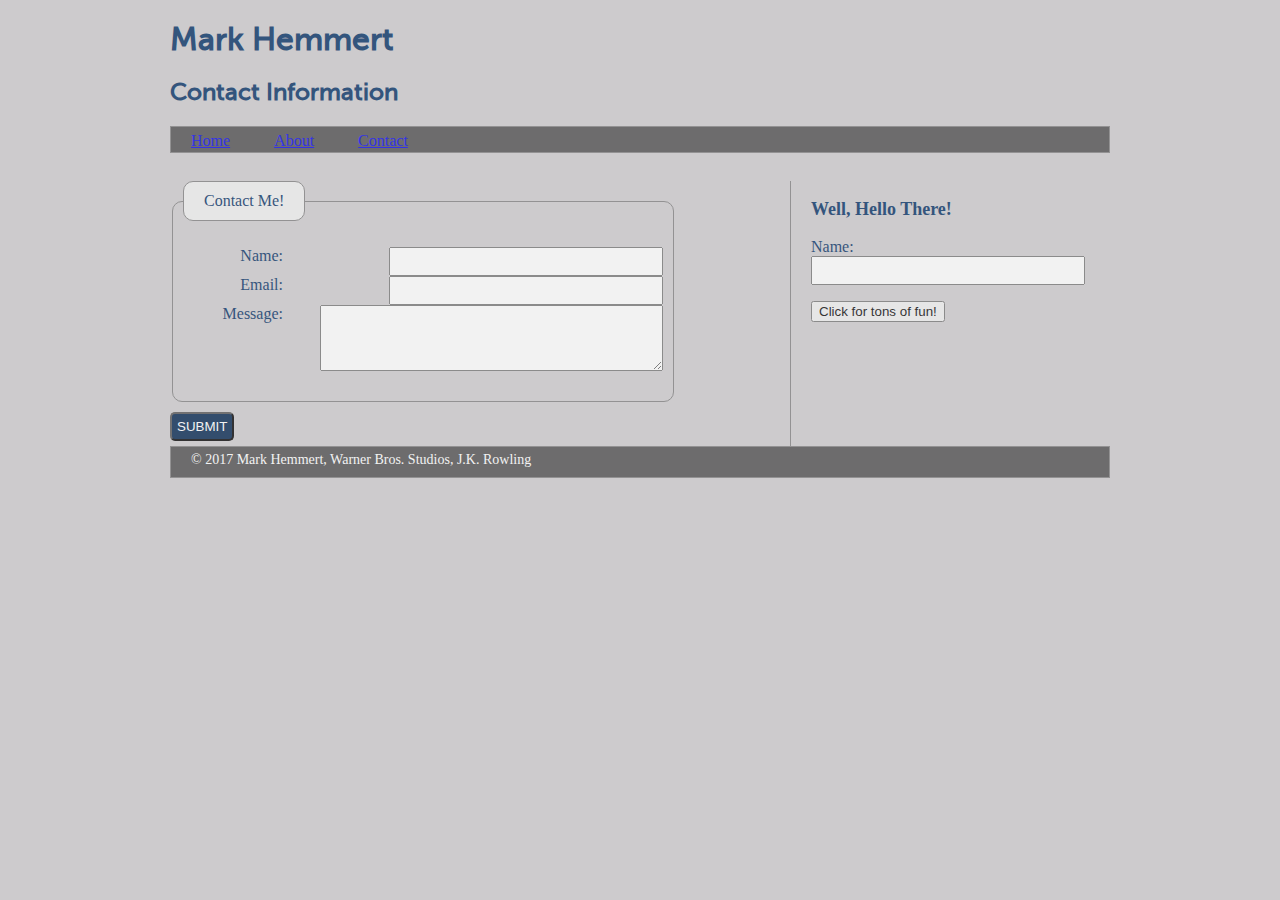
==== HemmertPortfolio/contact/index.html @ 8e76c610 "javascript button" ====
<!DOCTYPE html>
<html>
	<head>
		<title>Mark Hemmert's Portfolio Site | Grand Circus/Meridian Bootcamp</title>
		<link href="../css/styles.css" type="text/css" rel="stylesheet" />
		<script src="funform.js" type="text/javascript"></script>
	</head>
	<body>
		<div class="wrapper">
			<header>
				<h1>Mark Hemmert</h1>
				<h2>Contact Information</h2>
				<nav>
					<ul>
						<li><a href="/../HemmertPortfolio/index.html">Home</a></li>
						<li><a href="/../HemmertPortfolio/about/">About</a></li>
						<li><a href="/../HemmertPortfolio/contact/">Contact</a></li>
					</ul>
				</nav>
			</header>
			<section class="contact">
				<form action="example.php" method="post">
					<fieldset>
						<legend>Contact Me!</legend>
						<p><label class="title" for="name">Name:</label>
						<input type="text" name="name" id="name"><br />
						<label class="title" for="email">Email:</label>
						<input type="text" name="email" id="email"><br />
						<label class="title" for="comments">Message:</label>
						<textarea rows="4" cols="40" id="message"></textarea></p>
					</fieldset>
					<div class="submitBtn">
						<input type="submit" value="Submit" />
					</div>
				</form>
			</section>
			<aside>
				<!--<blockquote>"If you want to know what a man's like, take a good look at how he treats his inferiors, not his equals." <br /><br />Sirius Black</blockquote>-->
				<form id="nameForm">
					<h3>Well, Hello There!</h3>
					<p><label class="title" for="usersName">Name:</label>
					<input type="text" name="usersName" id="usersName"><br /></p>
					<div class="funBtn">
						<button id="funButton" type="button">Click for tons of fun!</button>
					</div>
				</form>
			</aside>
			<footer>
				&copy; 2017 Mark Hemmert, Warner Bros. Studios, J.K. Rowling
			</footer>
		</div>
	</body>
</html>
---- HemmertPortfolio/css/styles.css ----
@font-face {
    font-family: 'museo_sans500';
    src: url('../fonts/MuseoSans_500-webfont.eot');
    src: url('../fonts/MuseoSans_500-webfont.eot?#iefix') format('embedded-opentype'),
         url('../fonts/MuseoSans_500-webfont.woff') format('woff'),
         url('../fonts/MuseoSans_500-webfont.ttf') format('truetype'),
         url('../fonts/MuseoSans_500-webfont.svg#museo_sans500') format('svg');
    font-weight: normal;
    font-style: normal;
}

body {
	color: #002e63;
	background-color: #cdcbcd;
	opacity: 0.75;
	background-position: center;
	font-family: Georgia, Times, serif;
	margin: 0px;
}

.wrapper {
	width: 940px;
	margin: 10px auto 10px auto;
}

header {
	height: 160px;
}

h1 {
	font-family: 'museo_sans500', Impact, sans-serif;
	font-size: 32px;
	font-weight: bold;
}

h2 {
	font-family: 'museo_sans500', Impact, sans-serif;
	font-size: 24px;
	color: #002e63;
}

h3 {
	font-family: Georgia, Times, serif;
	color: #002e63;
	font-size: 18px;
}

nav, footer {
	clear: both;
	color: #ffffff;
	background-color: #4d4d4d;
	height: 25px;
	border: 1px solid #808080;
}

nav ul {
	margin: 0px;
	padding: 5px 0px 5px 20px;
}

nav li {
	display: inline;
	margin-right: 40px;
}

.houses {
	float: left;
	width: 620px;
	border-right: 1px solid #808080;
}

.about {
	float: left;
	width: 620px;
	border-right: 1px solid #808080;
}

.contact {
	float: left;
	width: 620px;
	border-right: 1px solid #808080;
}

fieldset {
	width: 480px;
	border: 1px solid #808080;
	border-radius: 10px;
	padding: 10px;
	margin-bottom: 10px;
	text-align: right;
}

legend {
	background-color: #efefef;
	border: 1px solid #808080;
	border-radius: 10px;
	padding: 10px 20px;
	text-align: left;
}

input[type="text"] {
	width: 260px;
	padding: 5px;
	outline: none;
}

input[type="submit"] {
	background-color: #00244d;
	color: #ffffff;
	text-transform: uppercase;
	padding: 5px;
	border-radius: 5px;
	margin-bottom: 5px;
}

.title {
	float: left;
	width: 100px;
	clear: left;
}

article {
	clear: both;
	overflow: auto;
	width: 100%;
}

img {
	float: left;
	padding: 5px;
	margin: 10px;
	border-radius: 10px;
	box-shadow: 5px 5px 5px #777777;
}

aside {
	width: 280px;
	float: left;
	padding: 0px 0px 0px 20px;
}

.itemsneeded {
	height: 250px;
}

aside ol {
	list-style-type: decimal;
	padding: 5px;
	line-height: 1.2em;
}

footer {
	font-size: 14px;
	padding: 5px 0px 0px 20px;
}
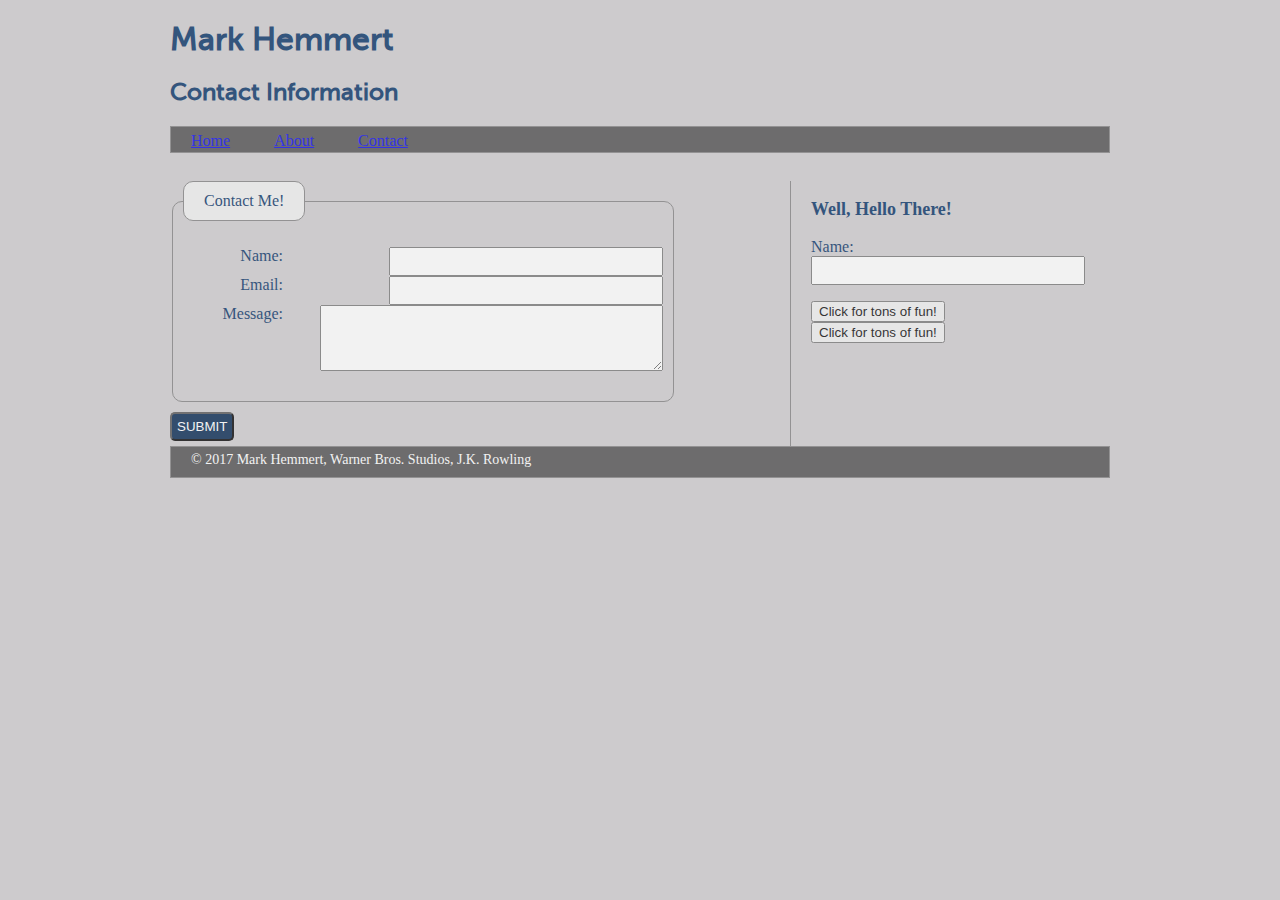
==== commit 34eb980f: "btn" ====
--- a/HemmertPortfolio/contact/index.html
+++ b/HemmertPortfolio/contact/index.html
@@ -2,8 +2,8 @@
 <html>
 	<head>
 		<title>Mark Hemmert's Portfolio Site | Grand Circus/Meridian Bootcamp</title>
+		<script src="../contact/script/fun.js" type="text/javascript"></script>
 		<link href="../css/styles.css" type="text/css" rel="stylesheet" />
-		<script src="funform.js" type="text/javascript"></script>
 	</head>
 	<body>
 		<div class="wrapper">
@@ -40,10 +40,16 @@
 					<h3>Well, Hello There!</h3>
 					<p><label class="title" for="usersName">Name:</label>
 					<input type="text" name="usersName" id="usersName"><br /></p>
-					<div class="funBtn">
+					<div id="funBtn">
 						<button id="funButton" type="button">Click for tons of fun!</button>
 					</div>
 				</form>
+				<div id="funBtn">
+					<button id="funButton" type="button">Click for tons of fun!</button>
+				</div>
+				<div>
+					<p id="result"></p>
+				</div>
 			</aside>
 			<footer>
 				&copy; 2017 Mark Hemmert, Warner Bros. Studios, J.K. Rowling
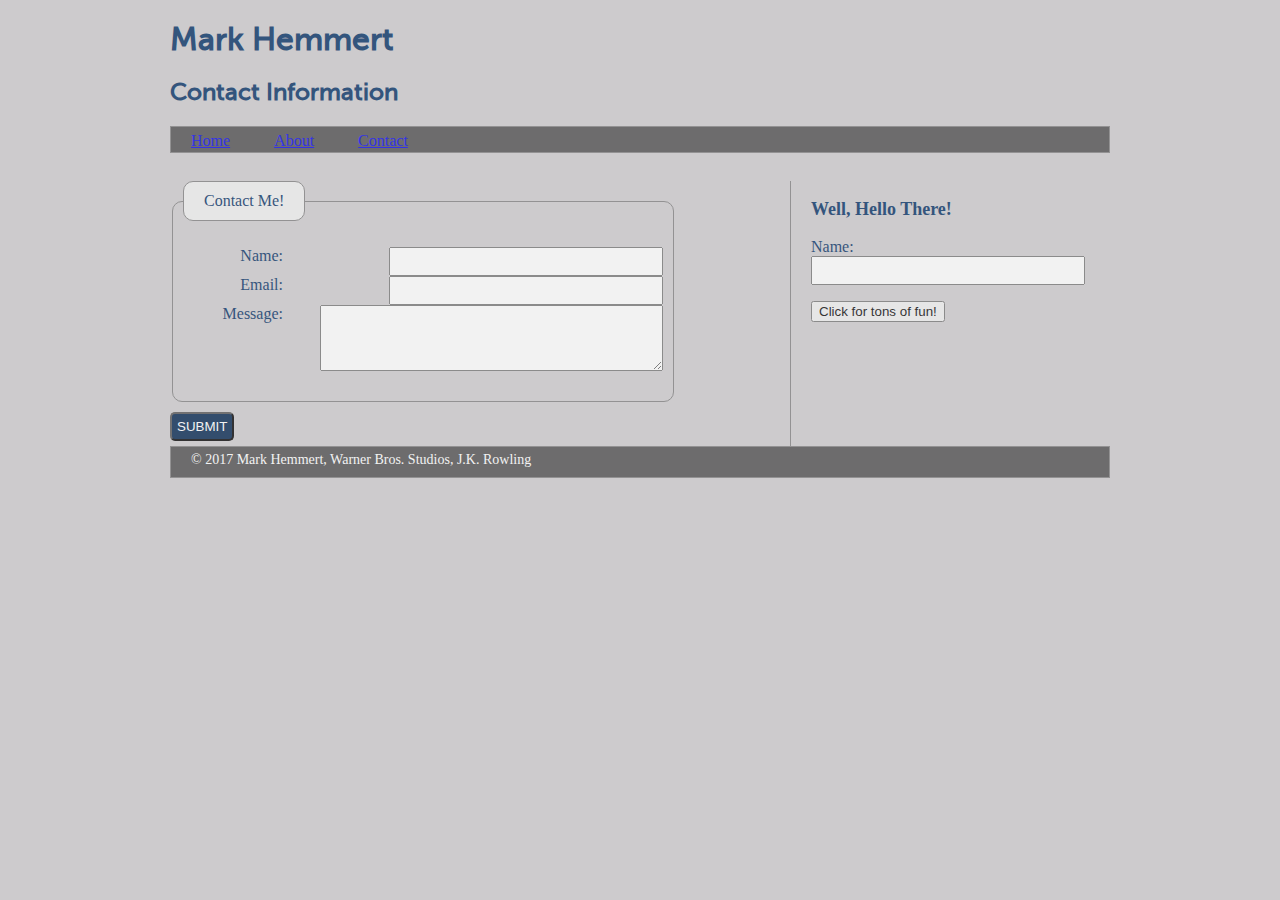
==== commit 3f6b3c17: "btn fix" ====
--- a/HemmertPortfolio/contact/index.html
+++ b/HemmertPortfolio/contact/index.html
@@ -36,17 +36,15 @@
 			</section>
 			<aside>
 				<!--<blockquote>"If you want to know what a man's like, take a good look at how he treats his inferiors, not his equals." <br /><br />Sirius Black</blockquote>-->
+				<div class="form-uname">
 				<form id="nameForm">
 					<h3>Well, Hello There!</h3>
-					<p><label class="title" for="usersName">Name:</label>
+					<label id="usersNameLabel" for="usersName">Name:</label>
 					<input type="text" name="usersName" id="usersName"><br /></p>
-					<div id="funBtn">
+					<!--<div id="funBtn">-->
 						<button id="funButton" type="button">Click for tons of fun!</button>
-					</div>
+					<!--</div>-->
 				</form>
-				<div id="funBtn">
-					<button id="funButton" type="button">Click for tons of fun!</button>
-				</div>
 				<div>
 					<p id="result"></p>
 				</div>
